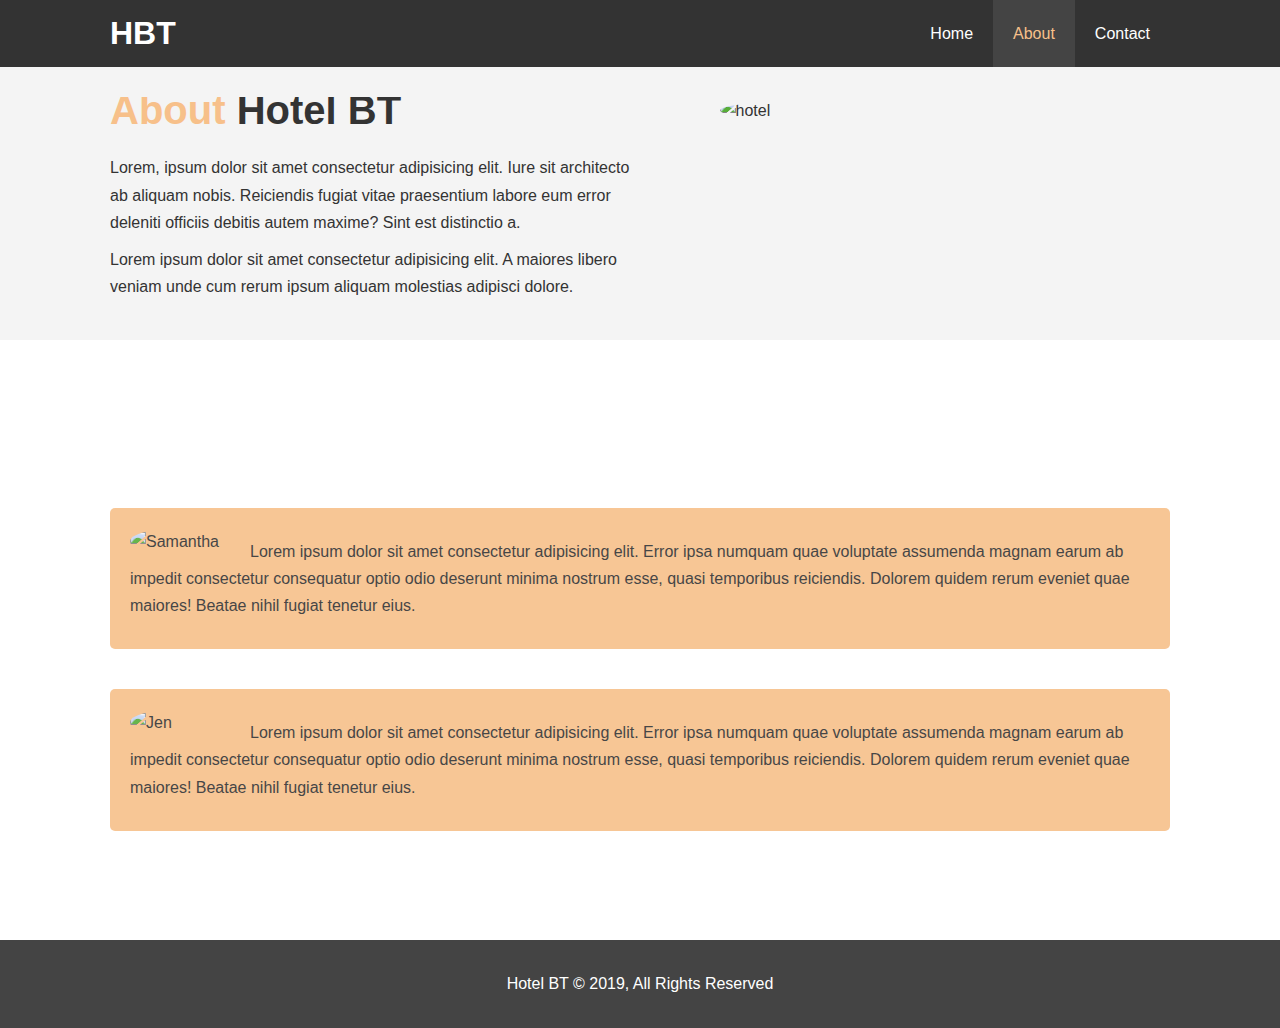
==== about.html @ ab3362a6 "About Page" ====
<!DOCTYPE html>
<html lang="en">

<head>
    <meta charset="UTF-8">
    <meta http-equiv="X-UA-Compatible" content="IE=edge">
    <meta name="viewport" content="width=device-width, initial-scale=1.0">
    <meta name="description" content="Welcome to most extraordinary hotel in Boston Massachussetts">
    <meta name="keywords" content="hotel,boston hotel,new england hotel">
    <link rel="stylesheet" href="css/style.css">
    <title>Hotel BT | About</title>
</head>

<body>

    <header>
        <nav id="navbar">
            <div class="container">
                <h1 class="logo"><a href="index.html">HBT</a></h1>
                <ul>
                    <li><a  href="index.html">Home</a></li>
                    <li><a class="current" href="about.html">About</a></li>
                    <li><a href="contact.html">Contact</a></li>
                </ul>
            </div>
        </nav>
    </header>

    <section id="about-info" class="bg-light py-3">
      <div class="container">
        <div class="info-left">
        <h1 class="l-heading"><span class="text-primary">About</span> Hotel BT</h1>
        <p>Lorem, ipsum dolor sit amet consectetur adipisicing elit. Iure sit architecto ab aliquam nobis. Reiciendis fugiat vitae praesentium labore eum error deleniti officiis debitis autem maxime? Sint est distinctio a.</p>
        <p>Lorem ipsum dolor sit amet consectetur adipisicing elit. A maiores libero veniam unde cum rerum ipsum aliquam molestias adipisci dolore.</p>
        </div>
        <div class="info-right">
        <img src="./img/photo-2.jpg" alt="hotel">
        </div>
      </div>
    </section>


    <div class="clr"></div>
    <section id="testimonials" class="py-3">
      <div class="container">
        <h2 class="l-heading">What Our Guest Say</h2>
        <div class="testimonial bg-primary">
          <img src="./img/person-1.jpg" alt="Samantha">
          <p>Lorem ipsum dolor sit amet consectetur adipisicing elit. Error ipsa numquam quae voluptate assumenda magnam earum ab impedit consectetur consequatur optio odio deserunt minima nostrum esse, quasi temporibus reiciendis. Dolorem quidem rerum eveniet quae maiores! Beatae nihil fugiat tenetur eius.</p>
        </div>

        <div class="testimonial bg-primary">
          <img src="./img/person-2.jpg" alt="Jen">
          <p>Lorem ipsum dolor sit amet consectetur adipisicing elit. Error ipsa numquam quae voluptate assumenda magnam earum ab impedit consectetur consequatur optio odio deserunt minima nostrum esse, quasi temporibus reiciendis. Dolorem quidem rerum eveniet quae maiores! Beatae nihil fugiat tenetur eius.</p>
        </div>
      </div>
    </section>

    <footer id="main-footer">
        <p>Hotel BT &copy; 2019, All Rights Reserved</p>
    </footer>
</body>
</html>
---- css/style.css ----
/* Reset */
*{
    margin: 0;
    padding: 0;
    box-sizing: border-box;
}

/* Main Styling */
html,body{
    font-family: 'Segoe UI', Tahoma, Geneva, Verdana, sans-serif;
    line-height: 1.7em;
}

a{
    color: #333;
    text-decoration: none;
}

h1,h2,h3{
    padding-bottom: 20px;
}

p{
    margin: 10px 0;
}

/* Utility Classes */
.container{
    margin: auto;
    max-width: 1100px;
    overflow: auto;
    padding: 0 20px;
}

.text-primary{
    color: #f7c08a;
}

.lead{
    font-size: 20px;
}

.btn{
    display: inline-block;
    font-size: 18px;
    color: #fff;
    background: #333;
    padding: 13px 20px;
    border: none;
    cursor: pointer;
}

.btn:hover{
    background: #f7c08a;
    color: #333;
}

.btn-light{
    background: #f4f4f4;
    color: #333;
}

.bg-dark{
    background: #333;
    color: #fff;
}

.bg-light{
    background: #f4f4f4;
    color: #333;
}

.bg-primary{
    background: #f7c08a;
    color: #333;
}

.clr{
    clear: both;
}

.l-heading{
    font-size: 40px;
}

/* Padding */
.py-1 { padding: 10px 0 }
.py-2 { padding: 20px 0 }
.py-3 { padding: 30px 0 }

/* Navbar */
#navbar{
    background: #333;
    color: #fff;
    overflow: auto;
}

#navbar a{
    color: #fff;
}

#navbar h1{
    float: left;
    padding-top: 20px;
}

#navbar ul{
    list-style: none;
    float: right;
}

#navbar ul li{
    float: left;
}

#navbar ul li a{
    display: block;
    padding: 20px;
    text-align: center;
}

#navbar ul li a:hover, 
#navbar ul li a.current{
    background: #444;
    color: #f7c08a;
}

/* Showcase */
#showcase{
    background: url('../img/showcase.jpg') no-repeat
    center center/cover;
    height: 600px;
}

#showcase .showcase-content{
    color: #fff;
    text-align: center;
    padding-top: 170px ;
}

#showcase .showcase-content h1{
    font-size: 60px;
    line-height: 1.2em;
}

#showcase .showcase-content p{
    padding-bottom: 20px;
    line-height: 1.5em;
}

/* Home Info */
#home-info{
    height: 400px;
}

#home-info .info-img{
    float: left;
    width: 50%;
    background: url('../img/photo-1.jpg');
    min-height: 100%;
}

#home-info .info-content{
    float: right;
    width: 50%;
    height: 100%;
    text-align: center;
    padding: 50px 30px;
    overflow: hidden;
}

#home-info .info-content p{
    padding-bottom: 30px;
}

/* Features */
.box{
    float: left;
    width: 33.3%;
    padding: 50px;
    text-align: center;
}

.box i{
    margin-bottom: 10px;
}
/* About Info */
#about-info .info-right{
    float: right;
    width: 50%;
    min-height: 100%;
}

#about-info .info-right img{
    display: block;
    margin: auto;
    width: 70%;
    border-radius: 50%;

}

#about-info .info-left{
    float: left;
    width: 50%;
    min-height: 100%;
}

/* Testimonials */
#testimonials{
    height: 600px;
    background: url('../img/test-bg.jpg') no-repeat
    center center/cover;
    padding-top: 40px;
}

#testimonials h2{
    color: #fff;
    text-align: center;
    padding-bottom: 100px;
}

#testimonials .testimonial img{
    width: 100px;
    float: left;
    margin-right: 20px;
    border-radius: 50%;

}

#testimonials .testimonial{
    padding: 20px;
    margin-bottom: 40px;
    border-radius: 5px;
    opacity: 0.9;
}

/* Footer */
#main-footer{
    text-align: center;
    background: #444;
    color: #fff;
    padding: 20px;
}
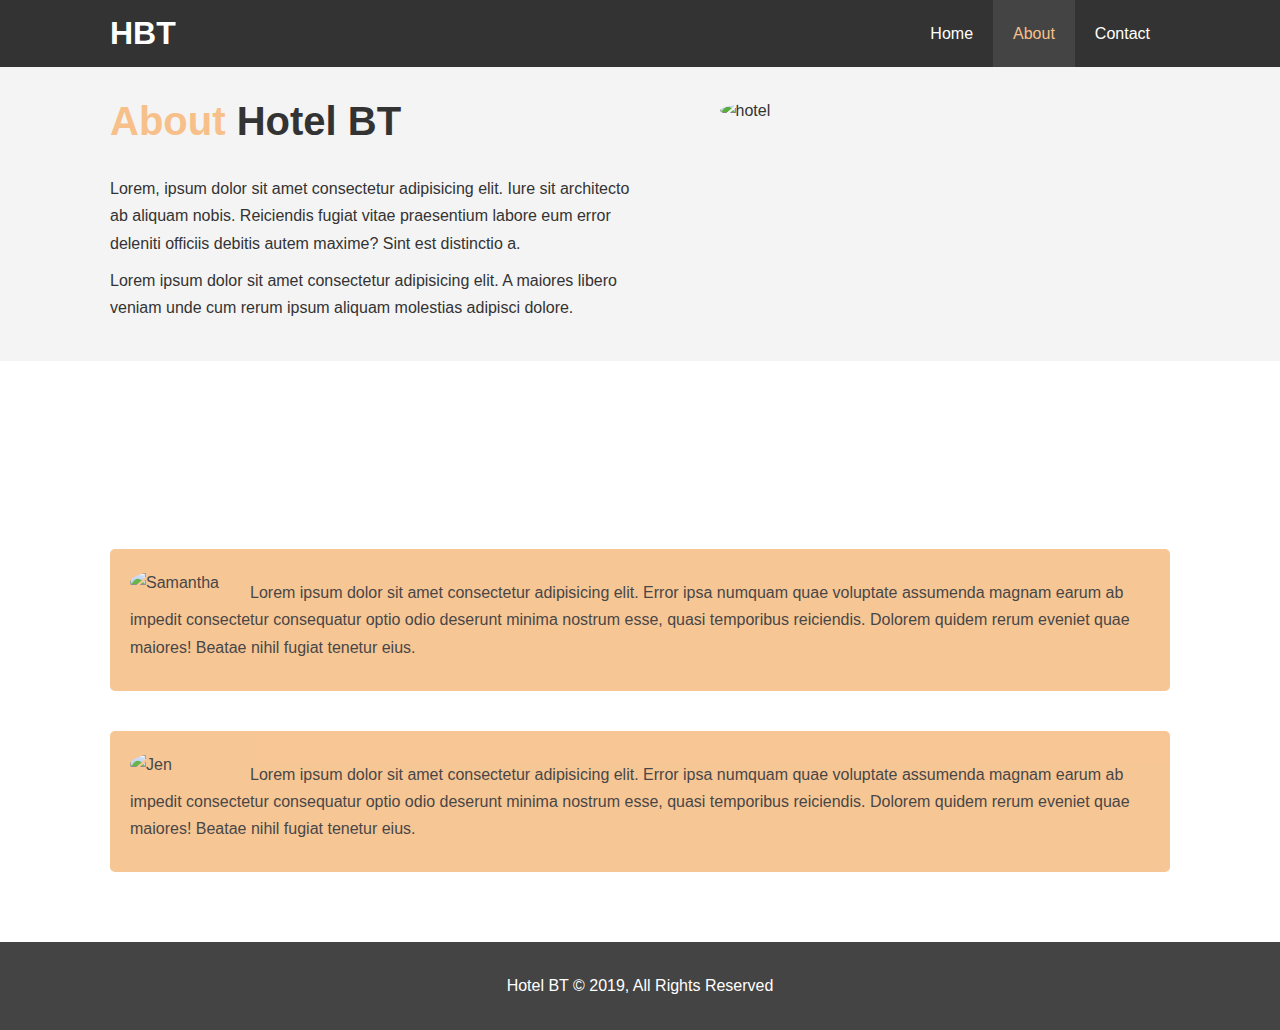
==== commit 1cdbfcde: "Hotel Website Responsive" ====
--- a/about.html
+++ b/about.html
@@ -8,6 +8,7 @@
     <meta name="description" content="Welcome to most extraordinary hotel in Boston Massachussetts">
     <meta name="keywords" content="hotel,boston hotel,new england hotel">
     <link rel="stylesheet" href="css/style.css">
+    <link rel="stylesheet" media="screen and (max-width: 768px" href="css/mobile.css">
     <title>Hotel BT | About</title>
 </head>
 
--- a/css/style.css
+++ b/css/style.css
@@ -81,6 +81,7 @@
 
 .l-heading{
     font-size: 40px;
+    line-height: 1.2;
 }
 
 /* Padding */
@@ -99,7 +100,7 @@
     color: #fff;
 }
 
-#navbar h1{
+#navbar .logo {
     float: left;
     padding-top: 20px;
 }
@@ -150,7 +151,7 @@
 
 /* Home Info */
 #home-info{
-    height: 400px;
+    height: 450px;
 }
 
 #home-info .info-img{
@@ -207,7 +208,7 @@
 
 /* Testimonials */
 #testimonials{
-    height: 600px;
+    height: 100%;
     background: url('../img/test-bg.jpg') no-repeat
     center center/cover;
     padding-top: 40px;
@@ -234,6 +235,33 @@
     opacity: 0.9;
 }
 
+/* Contact Form */
+ #contact-form .form-group{
+    margin-bottom: 20px;
+ }
+
+ #contact-form label{
+    display: block;
+    margin-bottom: 5px;
+ }
+
+ #contact-form input, 
+ #contact-form textarea{
+    width: 100%;
+    padding: 10px;
+    border: 1px #ddd solid;
+ }
+
+ #contact-form textarea{
+    height: 200px;
+ }
+
+ #contact-form input:focus, 
+ #contact-form textarea:focus{
+    outline: none;
+    border-color: #f7c08a;
+ }
+
 /* Footer */
 #main-footer{
     text-align: center;
--- a/css/mobile.css
+++ b/css/mobile.css
@@ -0,0 +1,59 @@
+#navbar .logo{
+  float: none;
+  text-align: center;
+}
+
+#navbar ul, #navbar ul li{
+  float: none;
+}
+
+#navbar ul li a{
+  padding: 5px;
+  border-bottom: #444 dotted 1px;
+}
+
+/* Showcase */
+#showcase {
+  height: 100%;
+}
+
+#showcase .showcase-content{
+  padding-top: 70px ;
+  padding-bottom: 30px;
+}
+
+/* Home Info */
+#home-info .info-img {
+  display: none;
+}
+
+#home-info .info-content{
+  float: none;
+  width: 100%;
+}
+
+/* Boxes */
+.box{
+  float: none;
+  width: 100%;
+}
+
+/* About */
+#about-info .info-right,
+#about-info .info-left{
+  float: none;
+  width: 100%;
+}
+
+#about-info .info-right {
+  margin-top: 30px;
+}
+
+.l-heading{
+  text-align: center;
+}
+
+/* Contact */
+#contact-info .box{
+  border-bottom: #444 dotted 1px;
+}